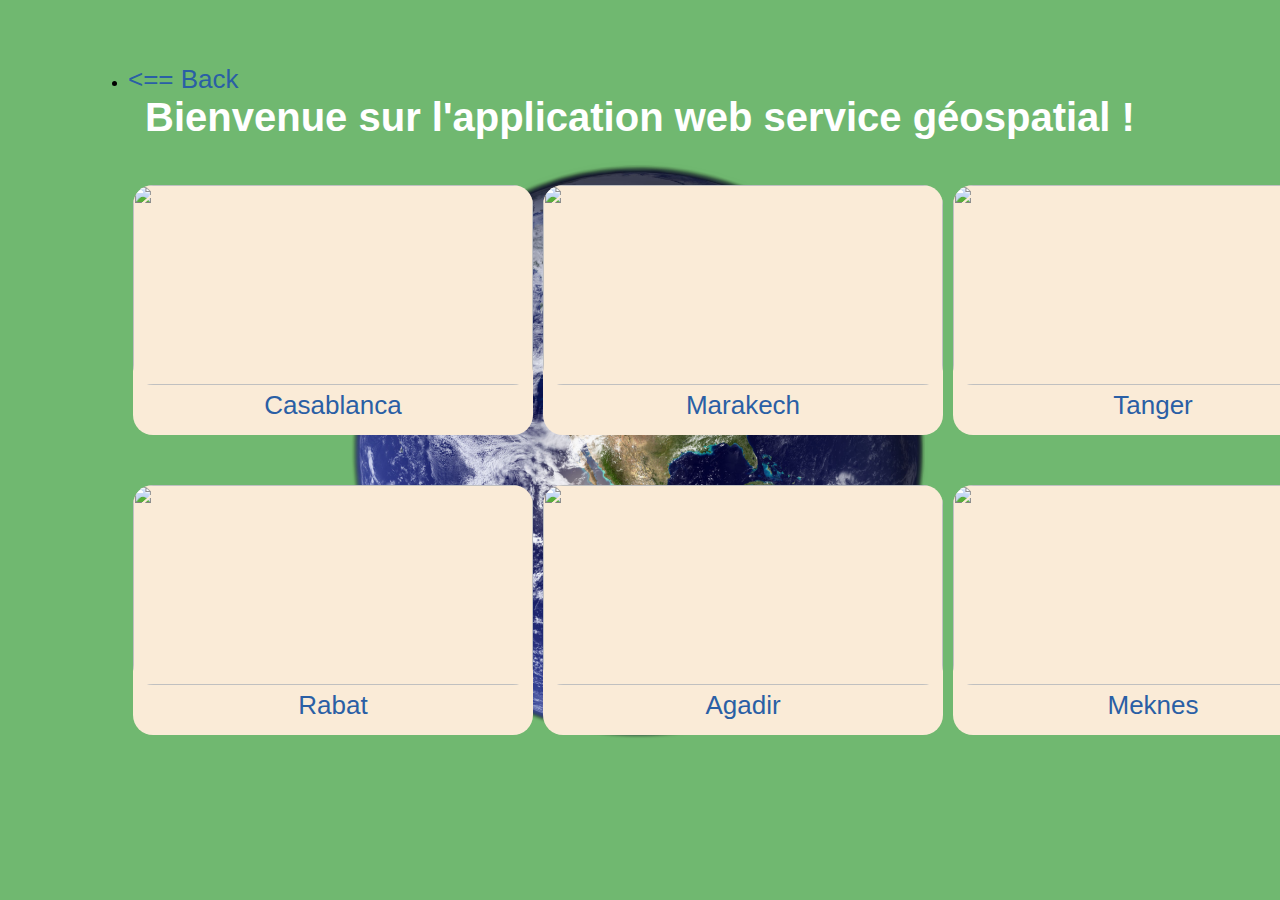
==== web_service.html @ de114c7e "Add files via upload" ====
<!DOCTYPE html>
<html lang="en">
<head>
    <meta charset="UTF-8">
    <meta name="viewport" content="width=device-width, initial-scale=1.0">
    <title>web service géospatial</title>
    <style>
        *{
            margin: 0;
            padding: 0;
            box-sizing: border-box;
            font-family:'Poppins', sans-serif;
            border: none;
            outline: none;
            scroll-behavior: smooth;}
            h1{
                font-size: 40px;
                font-family:'Segoe UI', Tahoma, Geneva, Verdana, sans-serif;
                text-align: center;
                color:rgb(255, 255, 255);
            }
        section{
            width: 100%;
            height: 100vh;
            background-image: url(images/Earth.png);
            background-position: center;
            background-repeat: no-repeat;
            background-size: 50%;
            background-color:rgba(0, 128, 0, 0.562);
            padding: 5% 10% 0% 10%;
        }
        .block1,.block2{
            align-items: center;
            align-content: center;
            display: flex;
            justify-content: space-between ;
            margin-top: 40px;
        }
        section img{
            height: 200px;
            width: 400px;
            border-radius: 20px;
        }
        article{
            border-radius: 20px;
            height: 250px;
            background-color:antiquewhite;
            margin: 5px;
            font-size: 20px;
            text-align: center;
        }


        section article:hover{
            transition: all 0.5s;
            transform: scale(1.1);
            border: 2px solid rgb(42, 95, 165);
        }
        a{
            color: rgb(42, 95, 165);
            font-size: 26px;
            justify-content: center;
            justify-items: center;
            text-decoration: none;
            font-family: 'Franklin Gothic Medium', 'Arial Narrow', Arial, sans-serif;
        }

    </style>
</head>
<body>
    <section>
        <li><a href="index.html"><== Back</a></li>
        <h1>Bienvenue sur l'application web service géospatial !</h1>
        <div class="block2">
            <article>
                <div class="image"><img src="web_service/rabat.jpg" alt=""></div>
                <a href="http://localhost:5000/geocode?address=casablanca">Casablanca</a>
            </article>
            <article>
                <div class="image"><img src="web_service/Agadir.jpg" alt=""></div>
                <a href="http://localhost:5000/geocode?address=Marakech">Marakech</a>
            </article>
            <article>
                <div class="image"><img src="web_service/casablanca.jpg" alt=""></div>
                <a href="http://localhost:5000/geocode?address=tanger">Tanger</a>
            </article>
        </div>
       <div class="block1">
        <article>
            <div class="image"><img src="web_service/marakech.jpg" alt=""></div>
            <a href="http://localhost:5000/geocode?address=rabat">Rabat</a>
        </article>
        <article>
            <div class="image"><img src="web_service/tanger.jpg" alt=""></div>
            <a href="http://localhost:5000/geocode?address=agadir">Agadir</a>
        </article>
        <article>
            <div class="image"><img src="web_service/meknes.jpg" alt=""></div>
            <a href="http://localhost:5000/geocode?address=meknes">Meknes</a>
        </article>
       </div>
    </section>
</body>
</html>
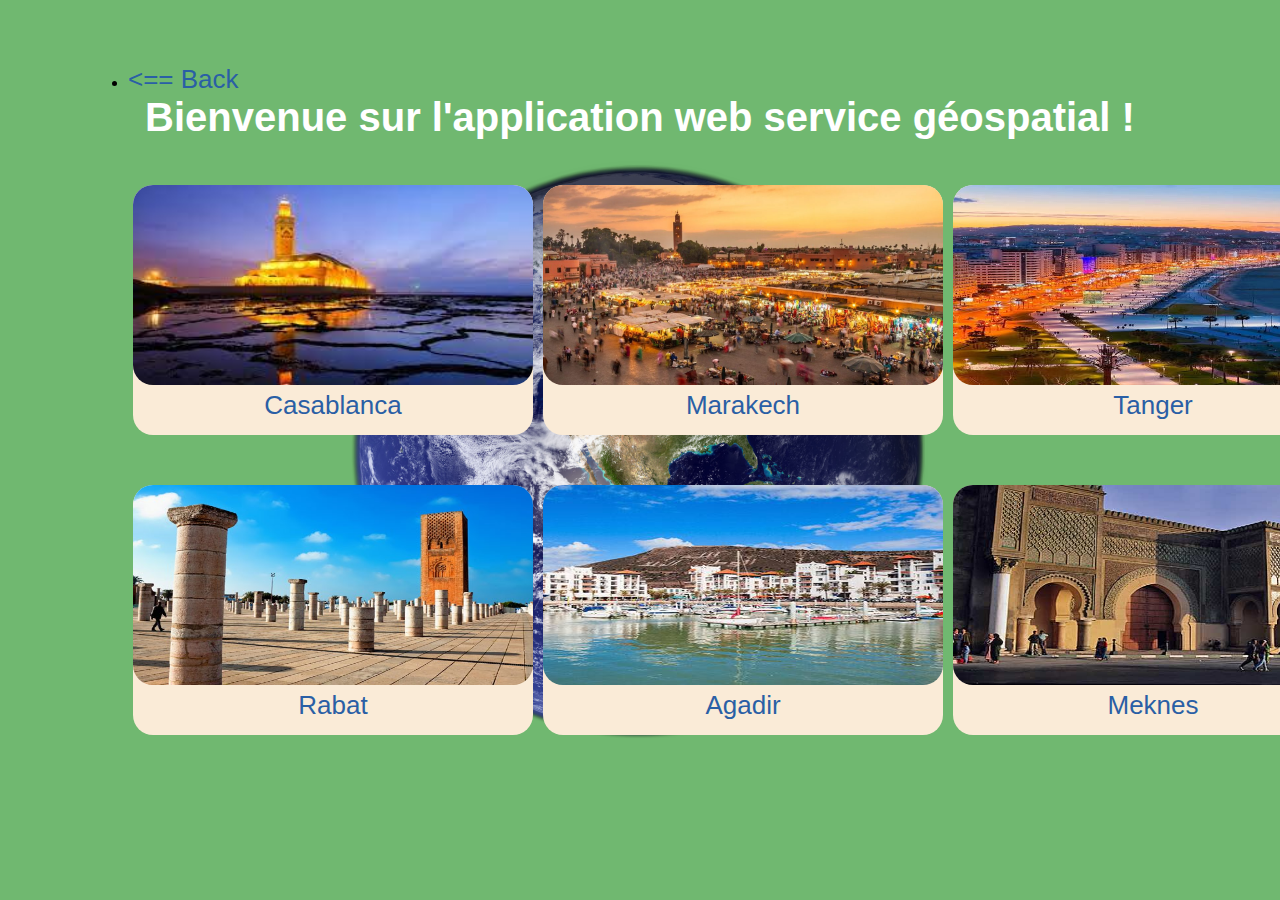
==== commit ab5770ba: "Update web_service.html" ====
--- a/web_service.html
+++ b/web_service.html
@@ -73,25 +73,25 @@
         <h1>Bienvenue sur l'application web service géospatial !</h1>
         <div class="block2">
             <article>
-                <div class="image"><img src="web_service/rabat.jpg" alt=""></div>
+                <div class="image"><img src="web_service/casablanca.jpg" alt=""></div>
                 <a href="http://localhost:5000/geocode?address=casablanca">Casablanca</a>
             </article>
             <article>
-                <div class="image"><img src="web_service/Agadir.jpg" alt=""></div>
+                <div class="image"><img src="web_service/marakech.jpg" alt=""></div>
                 <a href="http://localhost:5000/geocode?address=Marakech">Marakech</a>
             </article>
             <article>
-                <div class="image"><img src="web_service/casablanca.jpg" alt=""></div>
+                <div class="image"><img src="web_service/tanger.jpg" alt=""></div>
                 <a href="http://localhost:5000/geocode?address=tanger">Tanger</a>
             </article>
         </div>
        <div class="block1">
         <article>
-            <div class="image"><img src="web_service/marakech.jpg" alt=""></div>
+            <div class="image"><img src="web_service/rabat.jpg" alt=""></div>
             <a href="http://localhost:5000/geocode?address=rabat">Rabat</a>
         </article>
         <article>
-            <div class="image"><img src="web_service/tanger.jpg" alt=""></div>
+            <div class="image"><img src="web_service/Agadir.jpg" alt=""></div>
             <a href="http://localhost:5000/geocode?address=agadir">Agadir</a>
         </article>
         <article>
@@ -101,4 +101,4 @@
        </div>
     </section>
 </body>
-</html>+</html>
